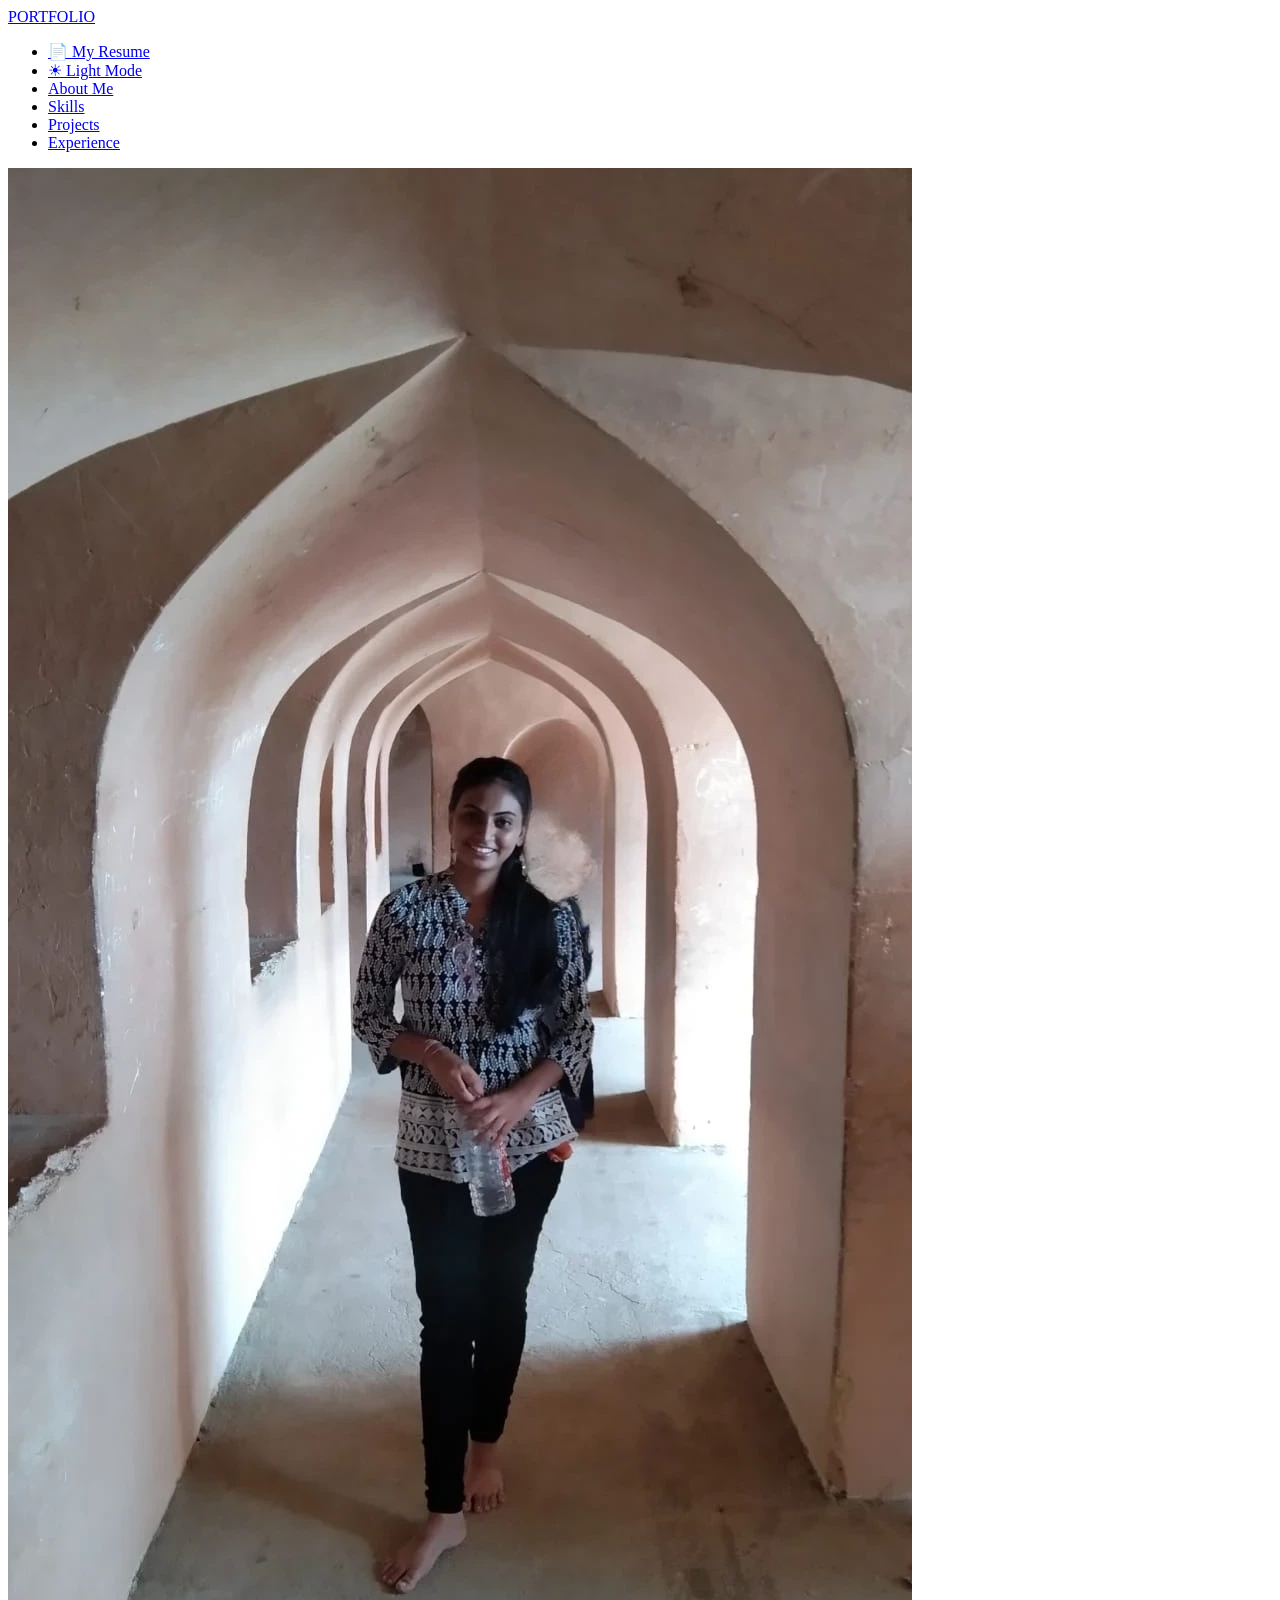
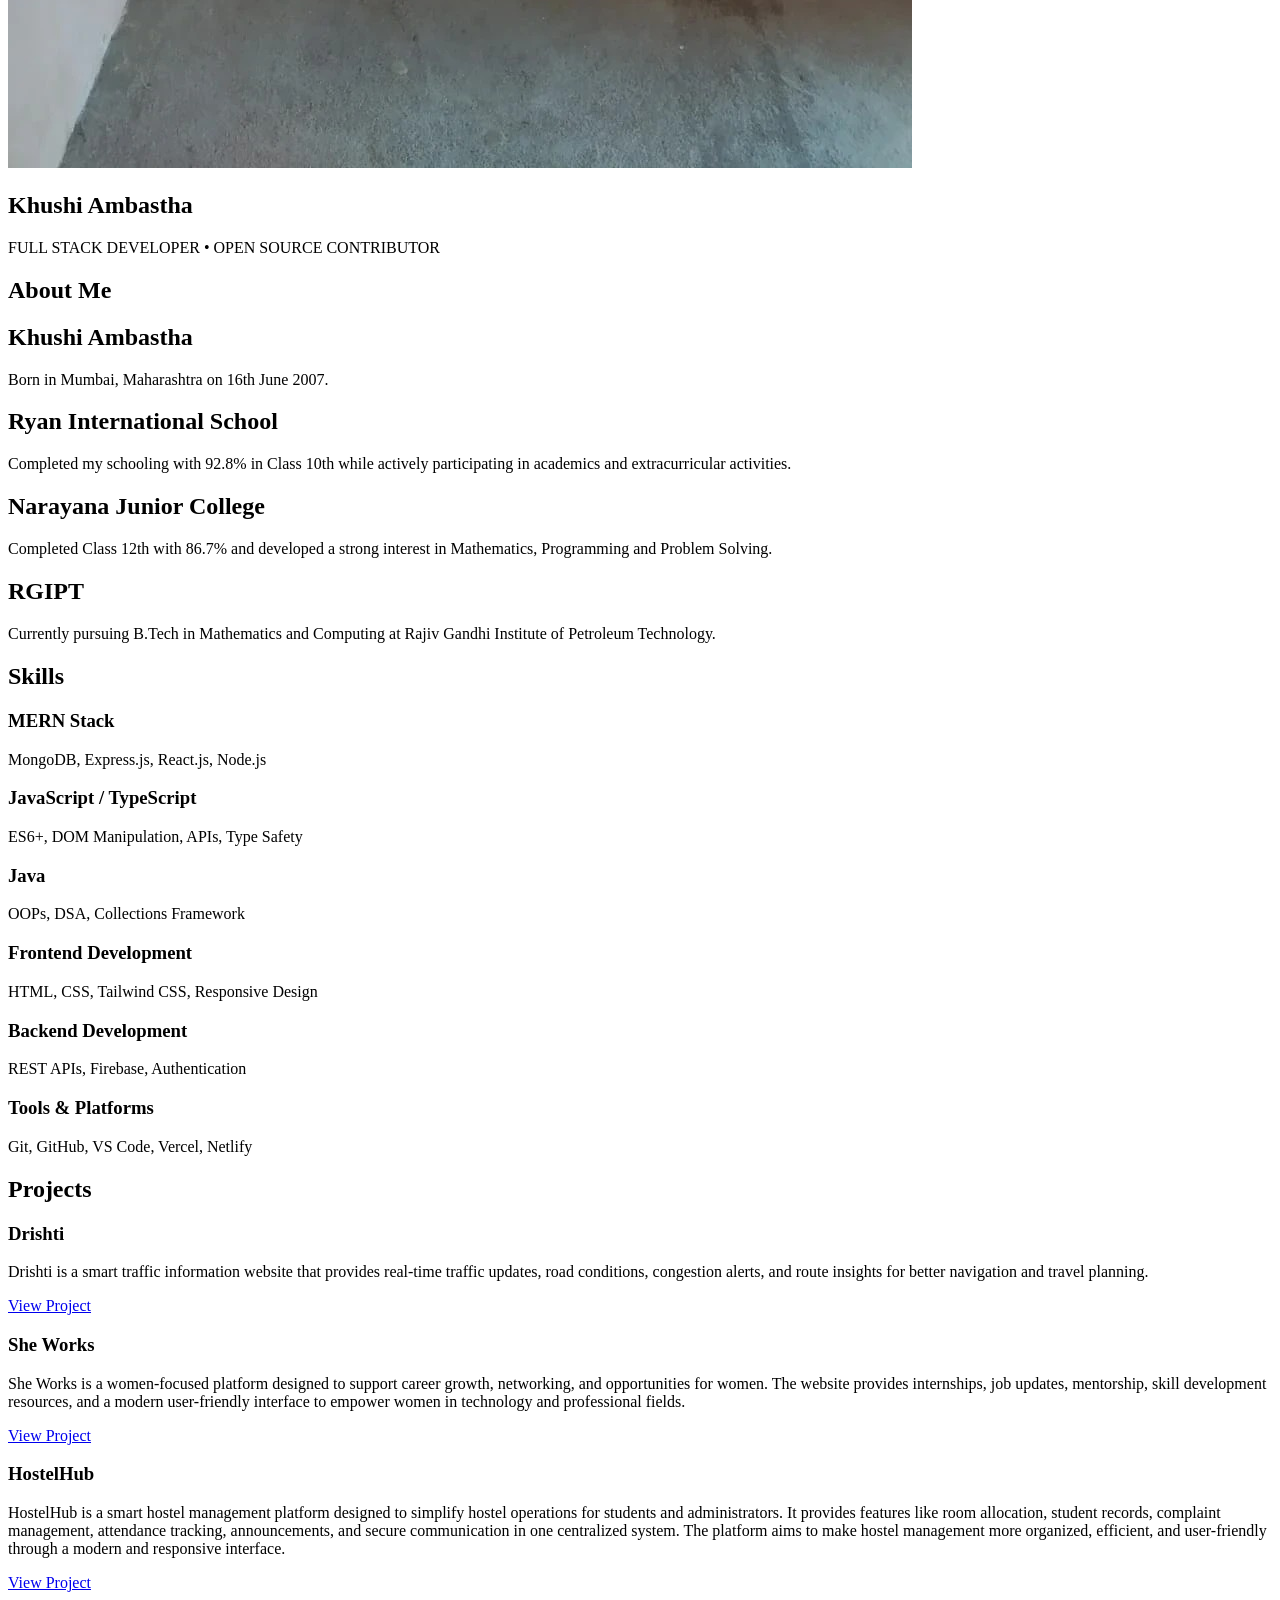
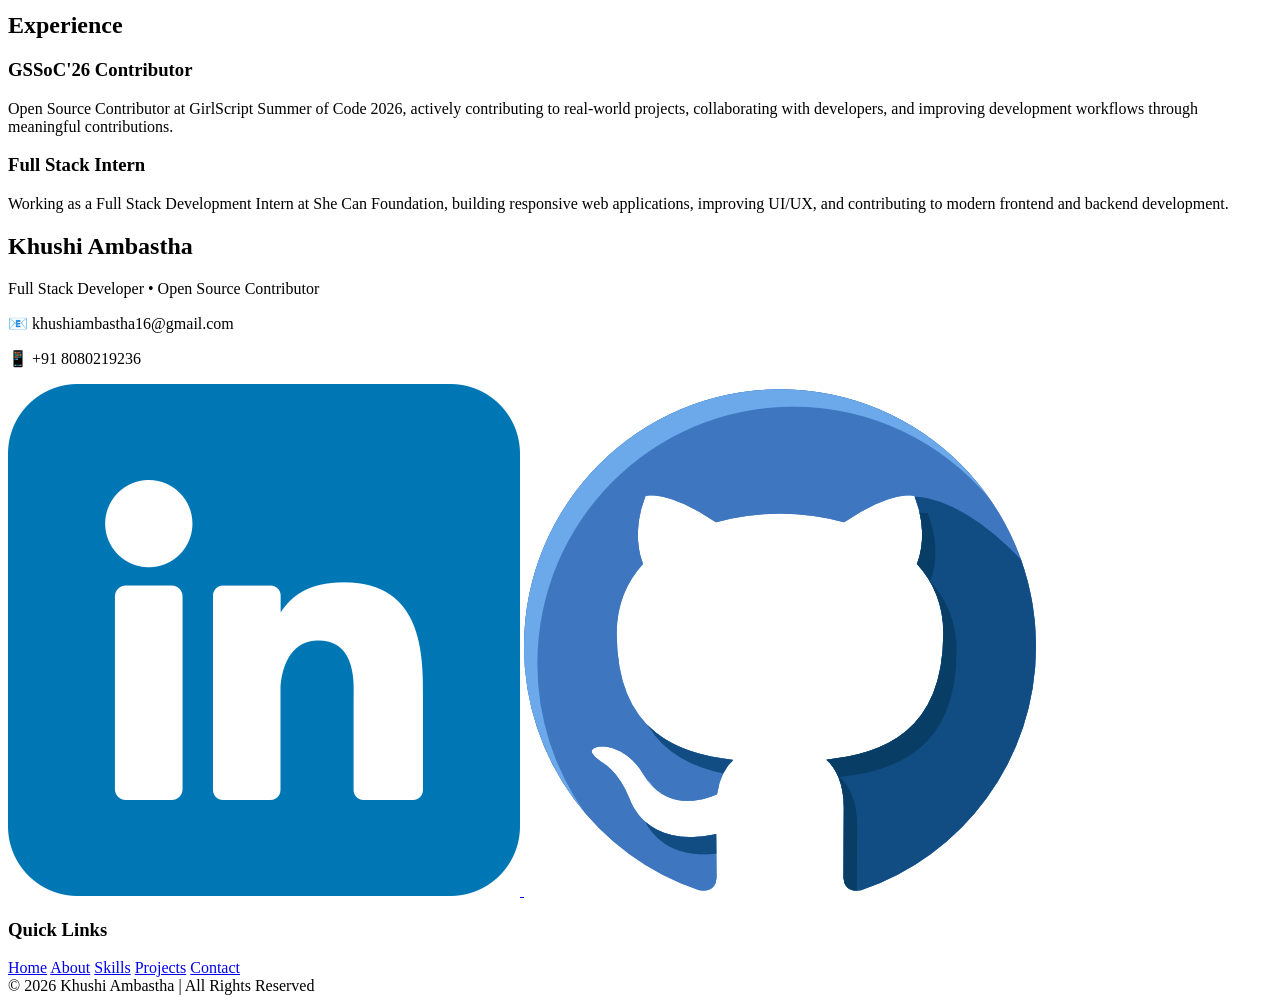
==== Index.html @ fe1d8bb5 "Initial portfolio website" ====
<!DOCTYPE html>
<html lang="en">
<head>
  <meta charset="UTF-8">
  <meta name="viewport" content="width=device-width, initial-scale=1.0">
  <title> Personal Portfolio</title>

  <!-- CSS LINK -->
  <link rel="stylesheet" href="style.css">

</head>

<body>
  <div class="grid-bg"></div>
  <div class="glow"></div>
<header>

  <a href="#home" class="logo">
    PORTFOLIO
  </a>

  <nav>

    <ul>
<li>

  <a href="resume.pdf" download class="resume-btn">

    📄 My Resume

  </a>

</li>

        <li>

  <a href="toggle.html" class="theme-btn">

    ☀ Light Mode

  </a>

</li>

      <li>
        <a href="#about">About Me</a>
      </li>

      <li>
        <a href="#skills">Skills</a>
      </li>

      <li>
        <a href="#projects">Projects</a>
      </li>

      <li>
        <a href="#experience">Experience</a>
      </li>
      

    </ul>

  </nav>

</header>
<section class="hero" id="home">
  <img src="images/profile.png" alt="profile" class="profile-img">
  <h1>Khushi Ambastha</h1>
  <p> FULL STACK DEVELOPER • OPEN SOURCE CONTRIBUTOR</p>
</section>

  <section id="about">

  <h1>About Me</h1>

  <div class="timeline">

    <div class="timeline-item">
      <div class="timeline-dot"></div>

      <div class="timeline-content">
        <h1>Khushi Ambastha</h1>

        <p>
          Born in Mumbai, Maharashtra on 16th June 2007.
        </p>
      </div>
    </div>

    <div class="timeline-item">
      <div class="timeline-dot"></div>

      <div class="timeline-content">
        <h1>Ryan International School</h1>

        <p>
          Completed my schooling with 92.8% in Class 10th while
          actively participating in academics and extracurricular
          activities.
        </p>
      </div>
    </div>

    <div class="timeline-item">
      <div class="timeline-dot"></div>

      <div class="timeline-content">
        <h1>Narayana Junior College</h1>

        <p>
          Completed Class 12th with 86.7% and developed a strong
          interest in Mathematics, Programming and Problem Solving.
        </p>
      </div>
    </div>

    <div class="timeline-item">
      <div class="timeline-dot"></div>

      <div class="timeline-content">
        <h1>RGIPT</h1>

        <p>
          Currently pursuing B.Tech in Mathematics and Computing at
          Rajiv Gandhi Institute of Petroleum Technology.
        </p>
      </div>
    </div>

  </div>

</section>

  <section id="skills">

  <h1>Skills</h1>

  <div class="cards">

    <!-- SKILL 1 -->

    <div class="card">

      <h3>MERN Stack</h3>

      <p>
        MongoDB, Express.js, React.js, Node.js
      </p>

    </div>

    <!-- SKILL 2 -->

    <div class="card">

      <h3>JavaScript / TypeScript</h3>

      <p>
        ES6+, DOM Manipulation, APIs, Type Safety
      </p>

    </div>

    <!-- SKILL 3 -->

    <div class="card">

      <h3>Java</h3>

      <p>
        OOPs, DSA, Collections Framework
      </p>

    </div>

    <!-- SKILL 4 -->

    <div class="card">

      <h3>Frontend Development</h3>

      <p>
        HTML, CSS, Tailwind CSS, Responsive Design
      </p>

    </div>

    <!-- SKILL 5 -->

    <div class="card">

      <h3>Backend Development</h3>

      <p>
        REST APIs, Firebase, Authentication
      </p>

    </div>

    <!-- SKILL 6 -->

    <div class="card">

      <h3>Tools & Platforms</h3>

      <p>
        Git, GitHub, VS Code, Vercel, Netlify
      </p>

    </div>

  </div>

</section>

  <section id="projects">

  <h1>Projects</h1>

  <div class="cards">


    <!-- PROJECT 1 -->

<div class="card project-card">

  <h3>Drishti</h3>

  <p>
    Drishti is a smart traffic information website that provides
    real-time traffic updates, road conditions, congestion alerts,
    and route insights for better navigation and travel planning.
  </p>

  <a
    href="https://drishti-omxc.vercel.app/"
    target="_blank"
    class="project-btn"
  >

    View Project

  </a>

</div>

    <!-- PROJECT 2 -->

   <div class="card project-card">

  <h3>She Works</h3>

  <p>
    <p>
  She Works is a women-focused platform designed to support
  career growth, networking, and opportunities for women.
  The website provides internships, job updates, mentorship,
  skill development resources, and a modern user-friendly
  interface to empower women in technology and professional fields.
  </p>

  <a
    href="https://github.com/codecrafted1/SheWorks"
    target="_blank"
    class="project-btn"
  >

    View Project

  </a>

</div>

    <!-- PROJECT 3 -->

   <div class="card project-card">

  <h3>HostelHub</h3>

  <p>
    <p>
  HostelHub is a smart hostel management platform designed to simplify hostel operations for students and administrators. It provides features like room allocation, student records, complaint management, attendance tracking, announcements, and secure communication in one centralized system. The platform aims to make hostel management more organized, efficient, and user-friendly through a modern and responsive interface.

  </p>

  <a
    href="https://hostelhub-kappa.vercel.app/"
    target="_blank"
    class="project-btn"
  >

    View Project

  </a>

</div>

  </div>

</section>


  <section id="experience">

  <h1>Experience</h1>

  <div class="cards">

    <!-- EXPERIENCE 1 -->

    <div class="card">

      <h3>GSSoC'26 Contributor</h3>

      <p>
        Open Source Contributor at GirlScript Summer of Code 2026,
        actively contributing to real-world projects, collaborating
        with developers, and improving development workflows through
        meaningful contributions.
      </p>

    </div>

    <!-- EXPERIENCE 2 -->

    <div class="card">

      <h3>Full Stack Intern</h3>

      <p>
        Working as a Full Stack Development Intern at She Can Foundation,
        building responsive web applications, improving UI/UX,
        and contributing to modern frontend and backend development.
      </p>

    </div>

  </div>

</section>

<footer>

  <div class="footer-container">

    <!-- LEFT SIDE -->

    <div class="footer-left">

      <h2>Khushi Ambastha</h2>

      <p>
        Full Stack Developer • Open Source Contributor
      </p>

      <div class="contact-info">

        <p>📧 khushiambastha16@gmail.com</p>

        <p>📱 +91 8080219236</p>

      </div>

      <!-- SOCIAL LINKS -->

      <div class="social-icons">

        <!-- LINKEDIN -->

        <a href="https://www.linkedin.com/in/khushi-ambastha-08712937b" target="_blank">

          <img src="images/linkedin.png" alt="linkedin">

        </a>

        <!-- GITHUB -->

        <a href="https://github.com/codecrafted1" target="_blank">

          <img src="images/github.png" alt="github">

        </a>

      </div>

    </div>

    <!-- RIGHT SIDE -->

    <div class="footer-right">

      <h3>Quick Links</h3>

      <a href="#home">Home</a>
      <a href="#about">About</a>
      <a href="#skills">Skills</a>
      <a href="#projects">Projects</a>
      <a href="#contact">Contact</a>

    </div>

  </div>

  <!-- BOTTOM -->

  <div class="footer-bottom">

    © 2026 Khushi Ambastha | All Rights Reserved

  </div>

</footer>
</body>
<script src="script.js" defer></script>
</html>
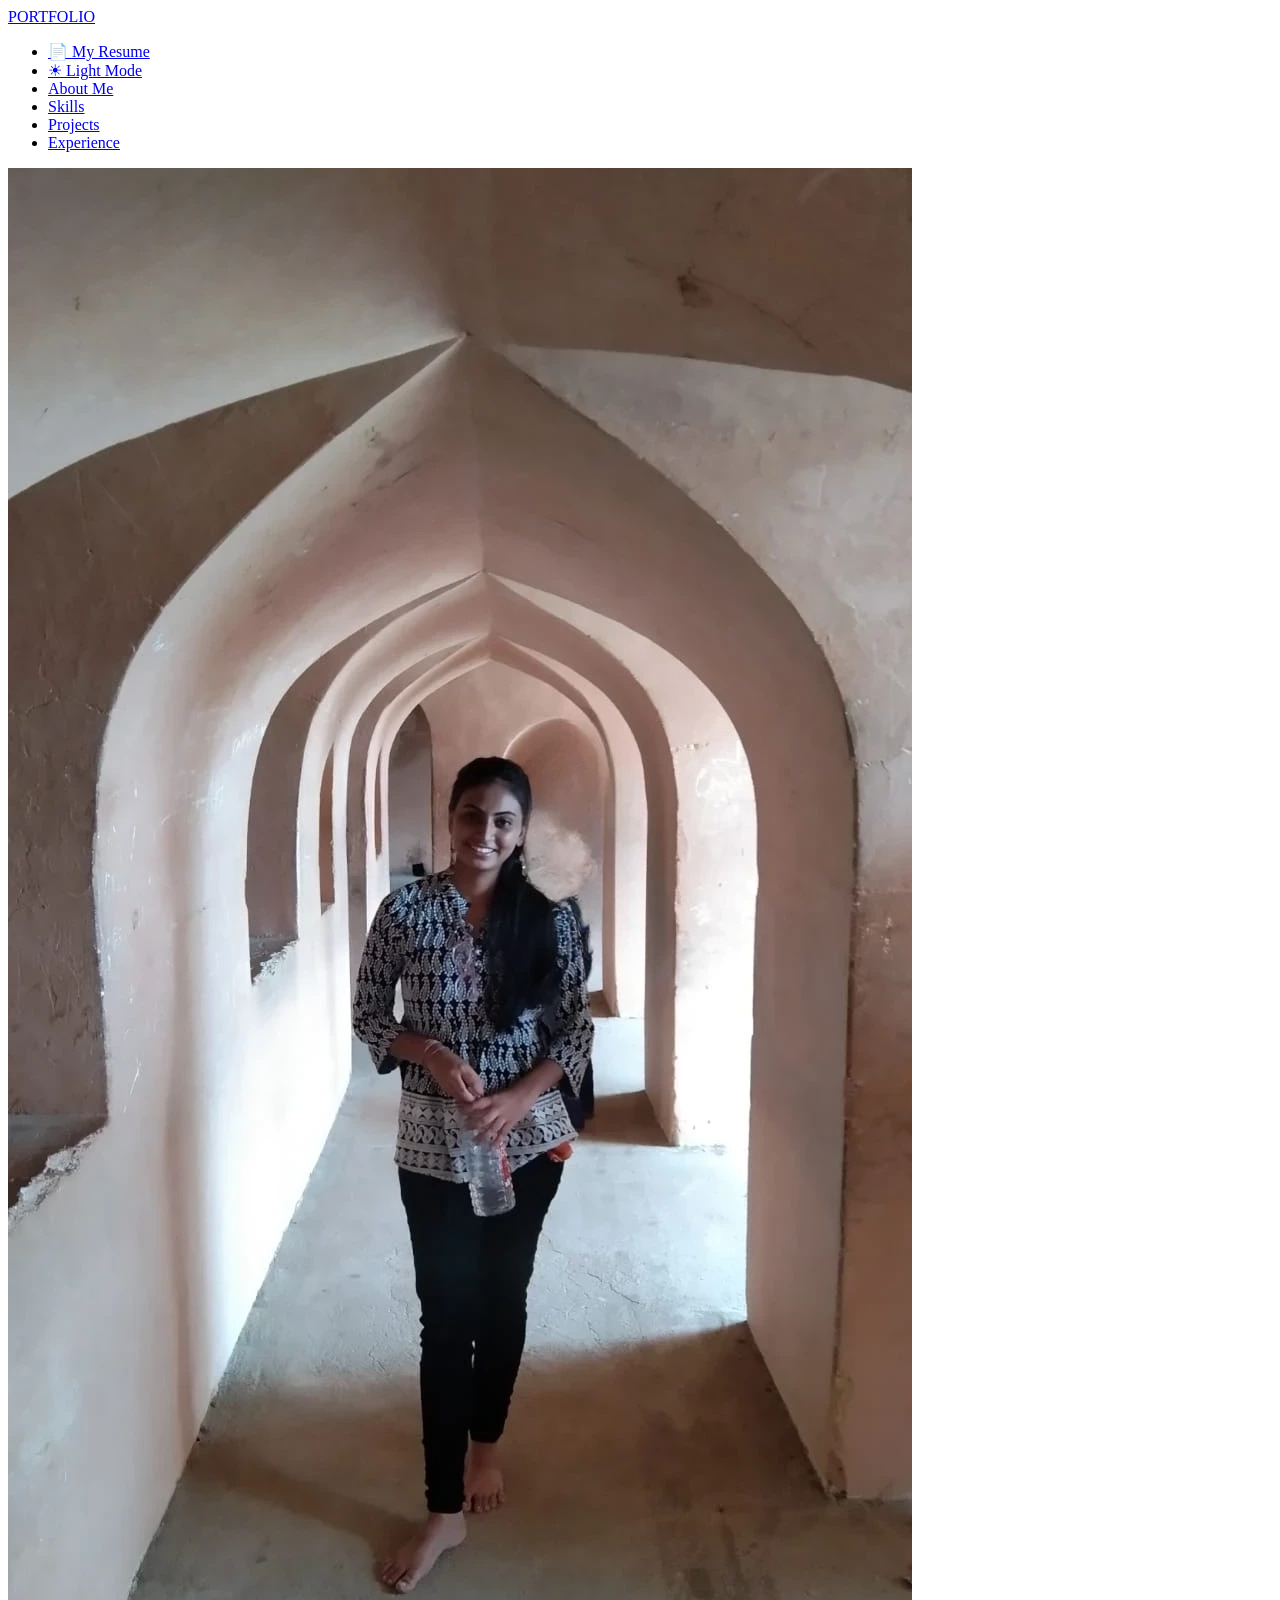
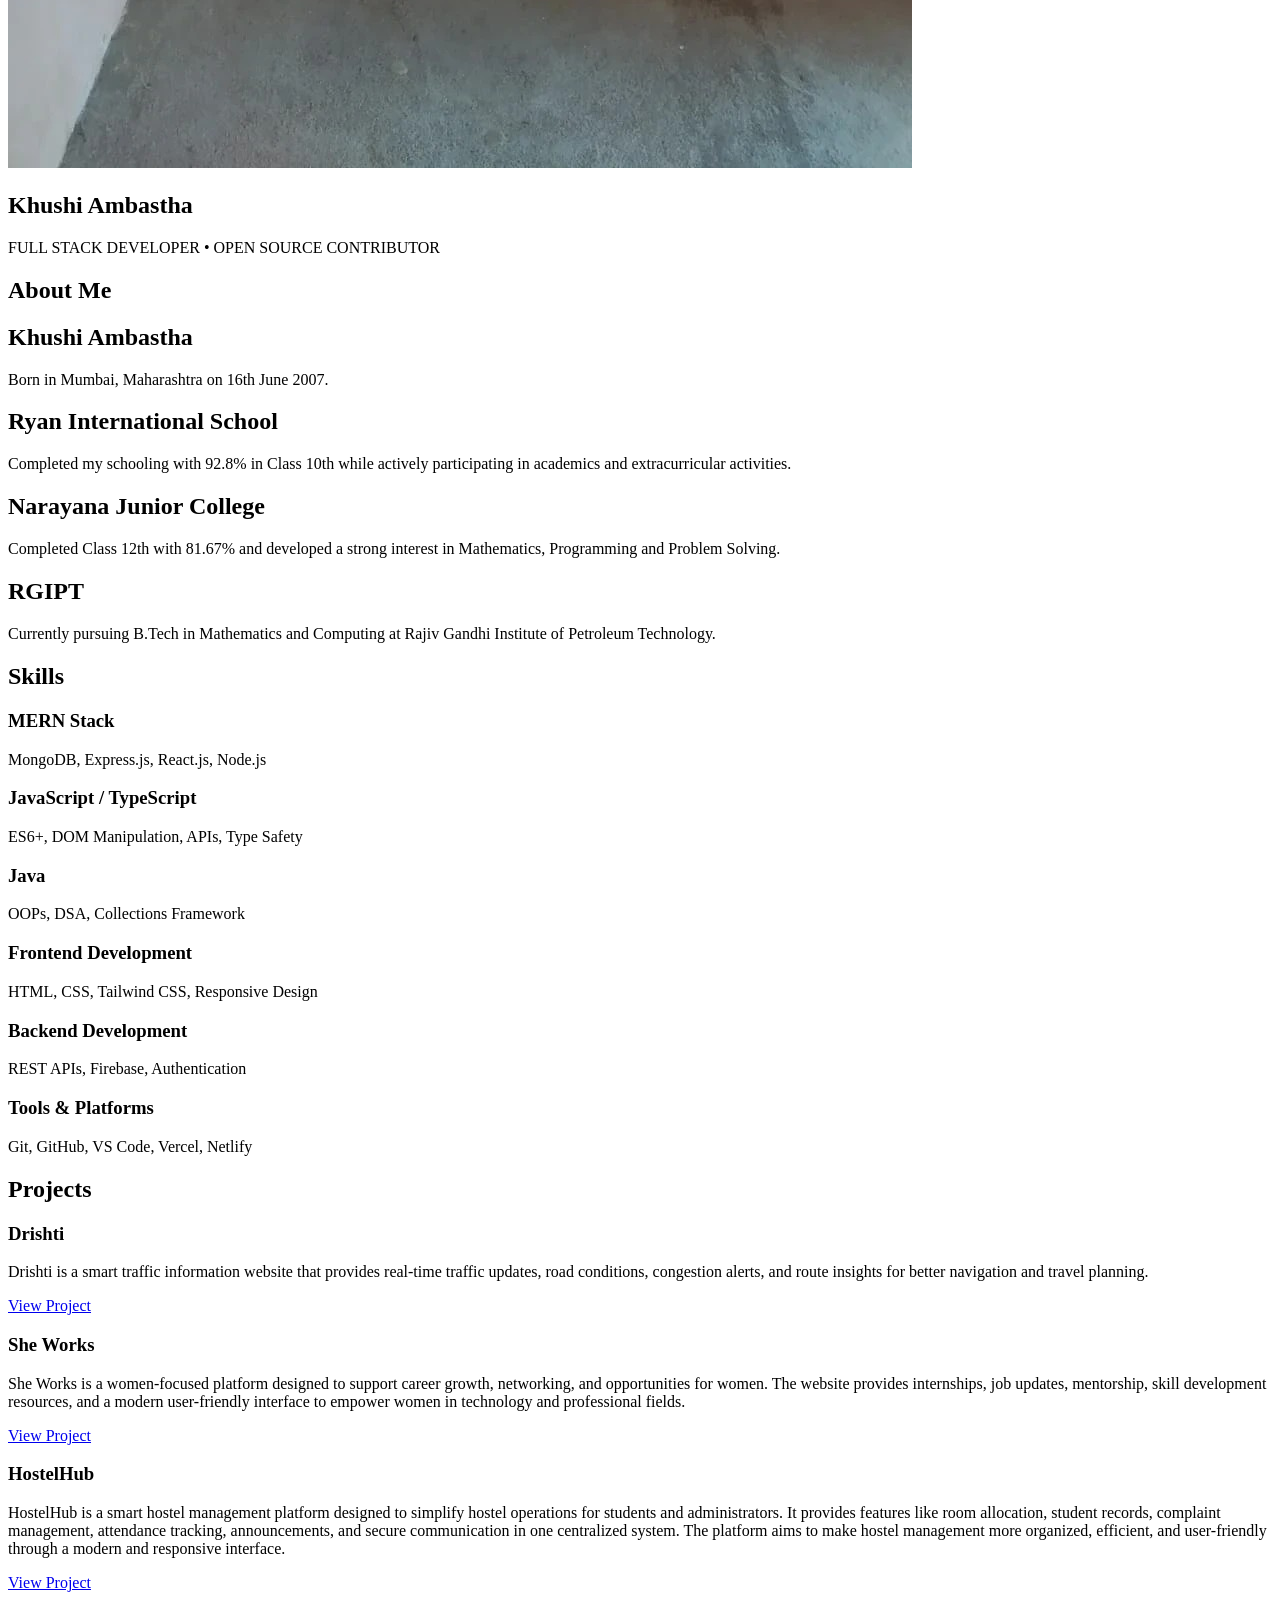
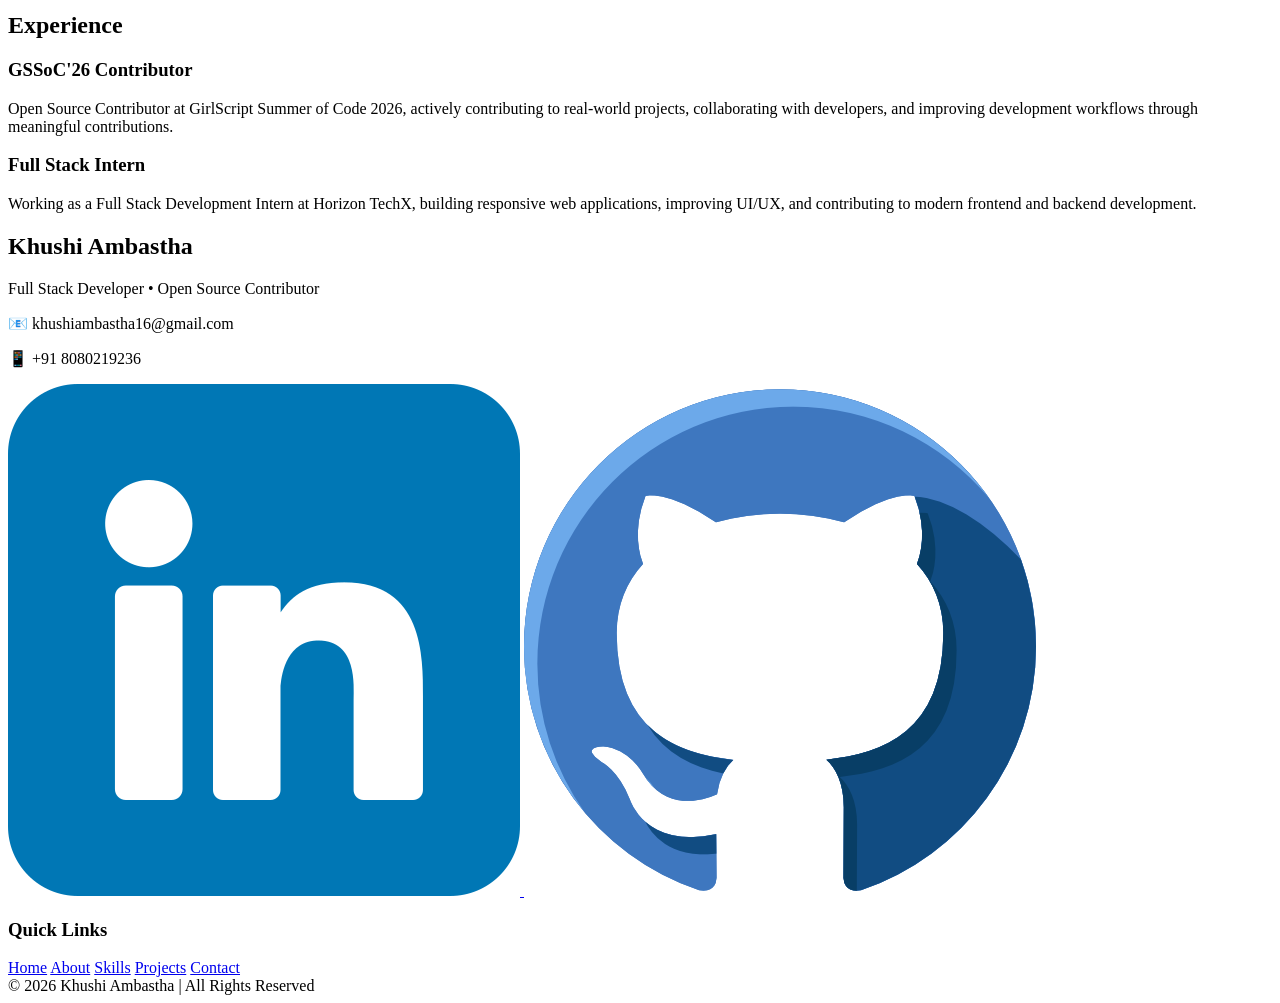
==== commit 18977453: "fix: validate cart item quantity before subtotal calculation" ====
--- a/Index.html
+++ b/Index.html
@@ -109,7 +109,7 @@
         <h1>Narayana Junior College</h1>
 
         <p>
-          Completed Class 12th with 86.7% and developed a strong
+          Completed Class 12th with 81.67% and developed a strong
           interest in Mathematics, Programming and Problem Solving.
         </p>
       </div>
@@ -329,7 +329,7 @@
       <h3>Full Stack Intern</h3>
 
       <p>
-        Working as a Full Stack Development Intern at She Can Foundation,
+        Working as a Full Stack Development Intern at Horizon TechX,
         building responsive web applications, improving UI/UX,
         and contributing to modern frontend and backend development.
       </p>
